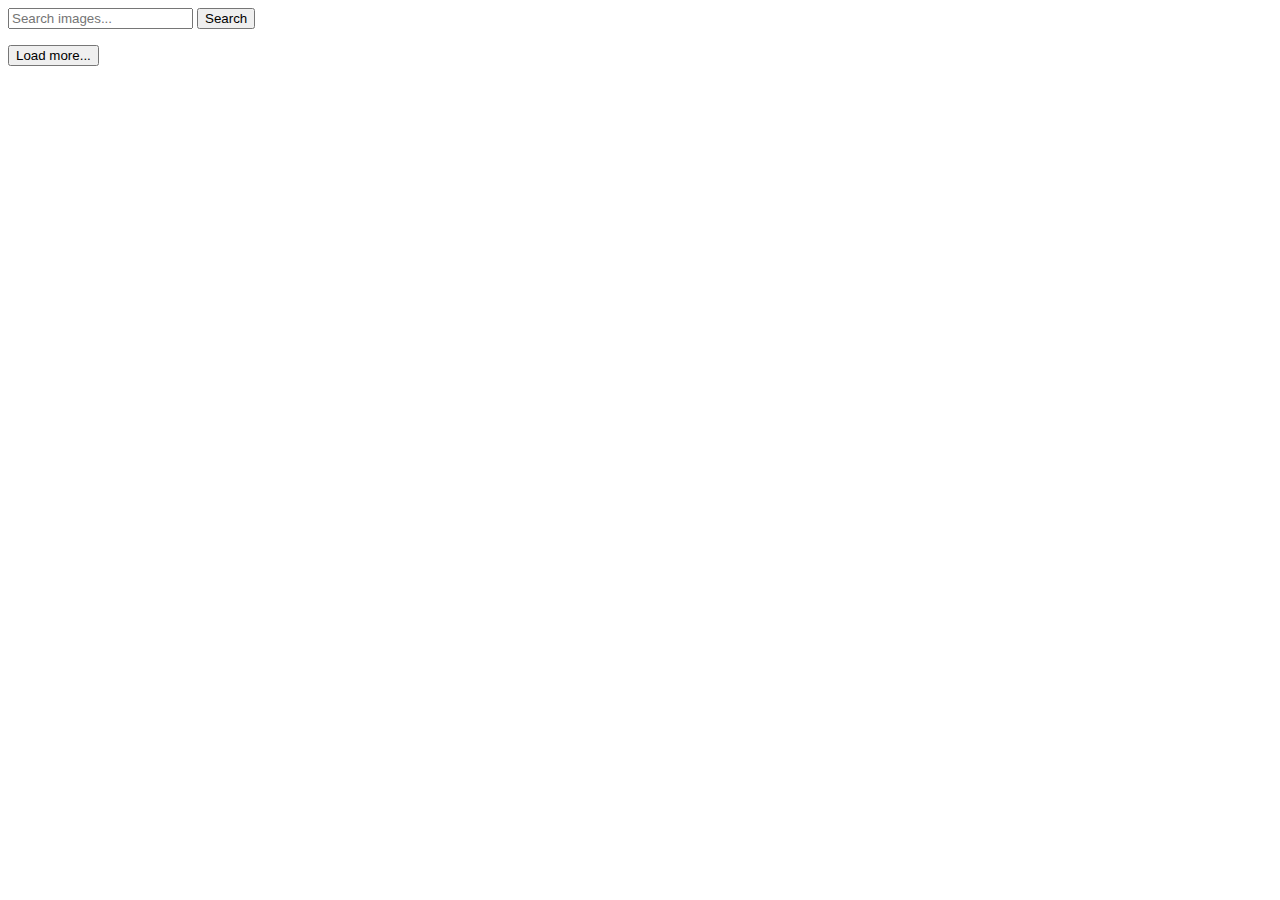
==== index.html @ 6990f582 "1" ====
<!DOCTYPE html>
<html lang="en">
  <head>
    <meta charset="UTF-8" />
    <meta name="viewport" content="width=device-width, initial-scale=1.0" />
    <title>Search Pictures</title>
    
    <script type="module" crossorigin src="/goit-js-hw-12/commonHelpers.js"></script>
    <link rel="modulepreload" crossorigin href="/goit-js-hw-12/assets/vendor-b11e2a50.js">
    <link rel="stylesheet" href="/goit-js-hw-12/assets/vendor-4b066c51.css">
    <link rel="stylesheet" href="/goit-js-hw-12/assets/index-fa214b6c.css">
  </head>
  <body>
    <div class="container">
      <div class="form-container">
        <form action="form" class="form">
          <input type="text" name="input" placeholder="Search images..." />
          <button type="submit" class="search-button">Search</button>
        </form>
      </div>
      <span class="loader"></span>
      <div class="gallery-container">
        <ul class="gallery"></ul>
        <button type="button" class="load-more-button">Load more...</button>
      </div>
    </div>
    
  </body>
</html>
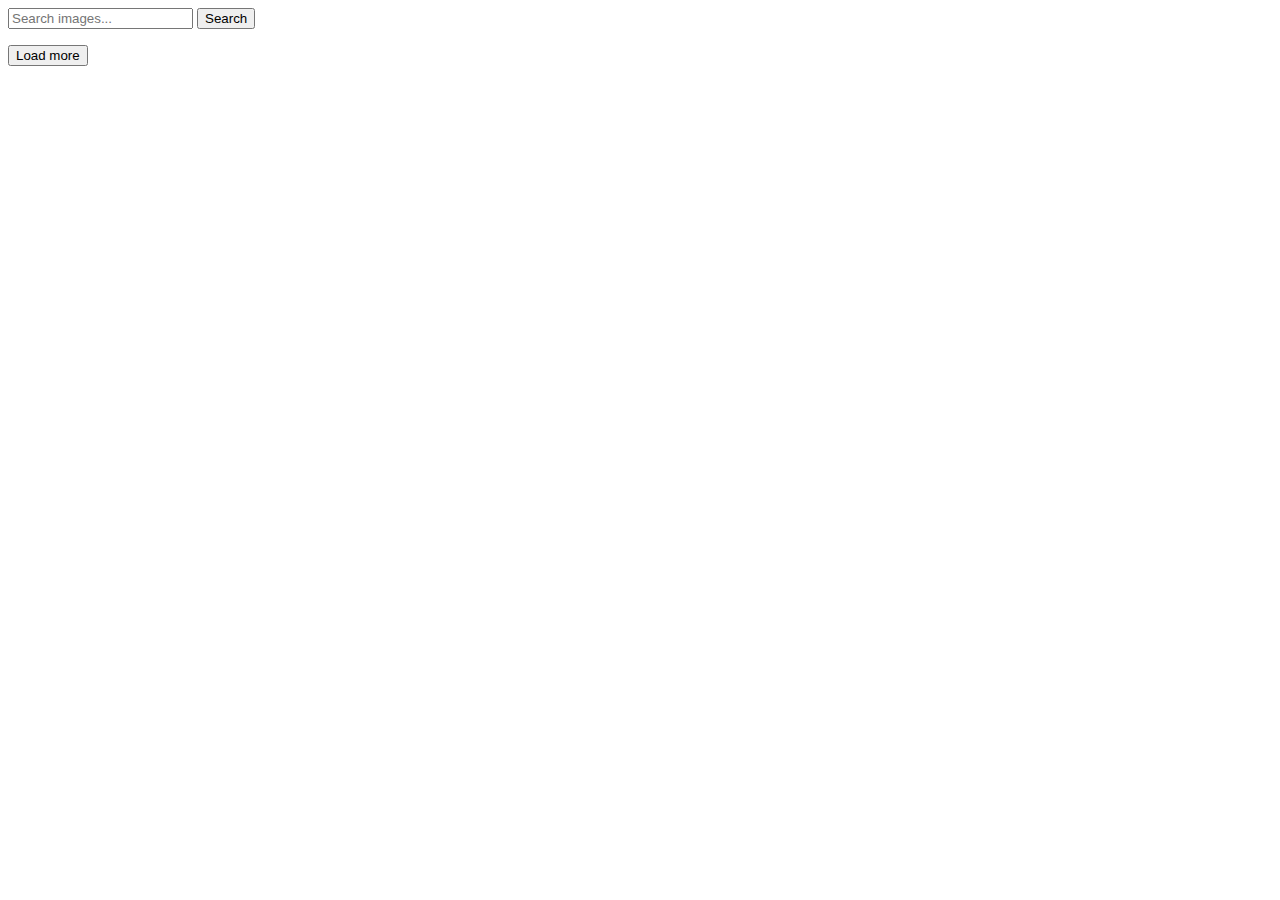
==== commit 0c91f600: "1" ====
--- a/index.html
+++ b/index.html
@@ -3,27 +3,45 @@
   <head>
     <meta charset="UTF-8" />
     <meta name="viewport" content="width=device-width, initial-scale=1.0" />
-    <title>Search Pictures</title>
-    
+    <title>Gallery</title>
+    <link rel="preconnect" href="https://fonts.googleapis.com" />
+    <link rel="preconnect" href="https://fonts.gstatic.com" crossorigin />
+    <link
+      href="https://fonts.googleapis.com/css2?family=Montserrat:ital,wght@0,100..900;1,100..900&display=swap"
+      rel="stylesheet"
+    />
     <script type="module" crossorigin src="/goit-js-hw-12/commonHelpers.js"></script>
-    <link rel="modulepreload" crossorigin href="/goit-js-hw-12/assets/vendor-b11e2a50.js">
-    <link rel="stylesheet" href="/goit-js-hw-12/assets/vendor-4b066c51.css">
-    <link rel="stylesheet" href="/goit-js-hw-12/assets/index-fa214b6c.css">
+    <link rel="modulepreload" crossorigin href="/goit-js-hw-12/assets/vendor-D1eTGYtO.js">
+    <link rel="stylesheet" crossorigin href="/goit-js-hw-12/assets/vendor-DumFYO8Z.css">
+    <link rel="stylesheet" crossorigin href="/goit-js-hw-12/assets/index-BIDqQitc.css">
   </head>
   <body>
-    <div class="container">
-      <div class="form-container">
-        <form action="form" class="form">
-          <input type="text" name="input" placeholder="Search images..." />
-          <button type="submit" class="search-button">Search</button>
-        </form>
-      </div>
-      <span class="loader"></span>
-      <div class="gallery-container">
-        <ul class="gallery"></ul>
-        <button type="button" class="load-more-button">Load more...</button>
-      </div>
+    <form class="loadin-form js-form-container">
+      <label>
+        <input
+          class="input-text"
+          type="text"
+          name="search"
+          placeholder="Search images..."
+        />
+      </label>
+
+      <button class="form-btn" type="submit">Search</button>
+    </form>
+
+    <ul class="gallery js-gallery"></ul>
+
+    <div class="wrap-loader">
+      <span class="loader js-loader"></span>
     </div>
-    
+    <div class="btn-primary-container">
+      <button
+        type="button"
+        class="btn-primary is-hidden"
+        data-action="load-more"
+      >
+        <span class="label-btn-primary">Load more</span>
+      </button>
+    </div>
   </body>
-</html>+</html>
